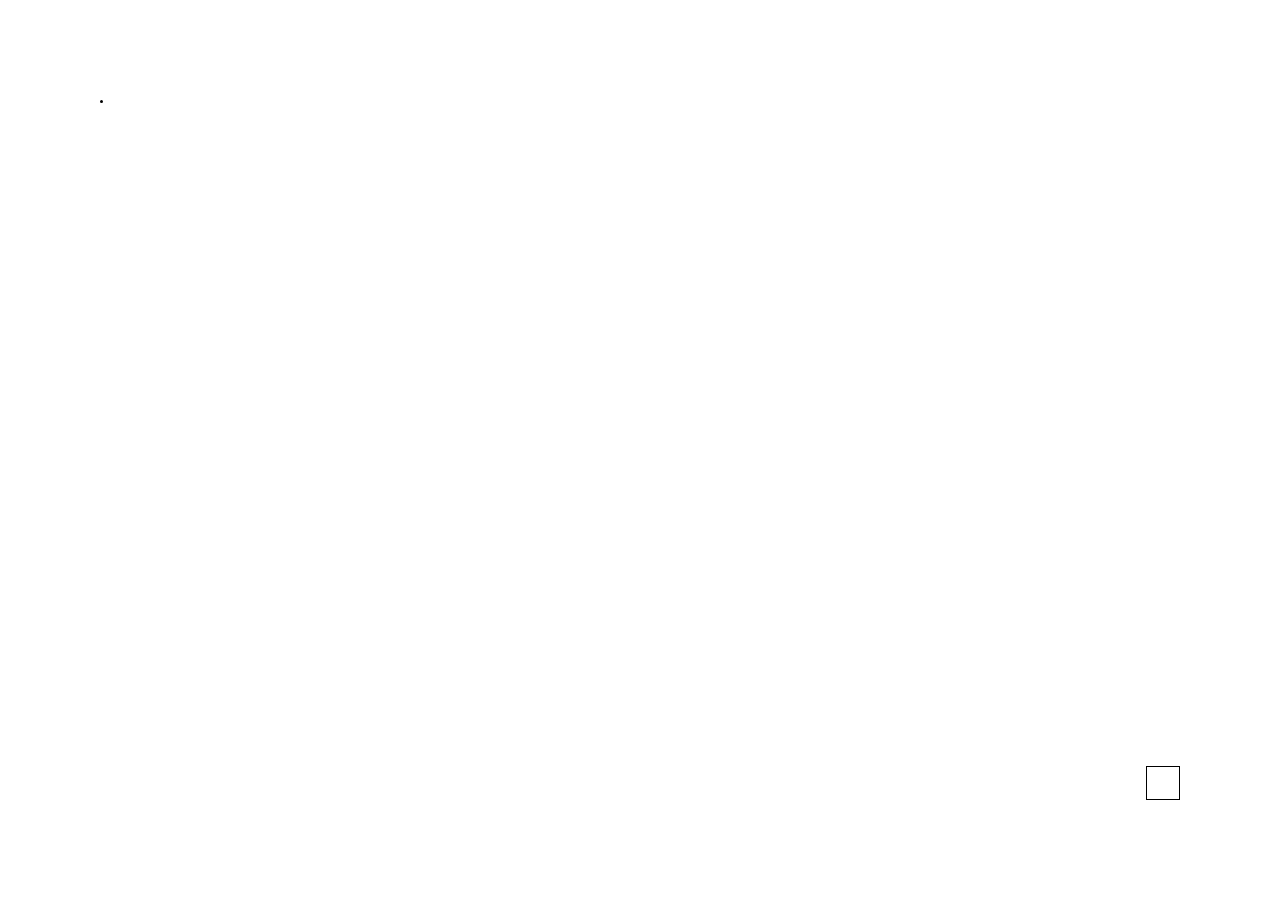
==== BezierTrail/demo.html @ 76dc2e17 "Add BezierTrail" ====
<html>
	<head>
		<script src='jquery.min.js'></script>
		<script src='aDotFromAToB.js'></script>

		<style>
			*{margin: 0; padding: 0;}
			#mover{position: absolute; left: 100; top: 100; width: 3px; height: 3px; background-color: #000; border-radius: 50%;}
			#endarea{border: 1px solid #000;position: absolute;right: 100;bottom: 100;width: 2rem;height: 2rem;}
		</style>
	</head>

	<body>
		
		<div id='mover'></div>

		<div id="endarea"></div>

		<script>
		var $body = $("body");
		var $ele = $("#mover");
		var $tgt = $("#endarea");

		BezierTrail({
			frames:24, 
			time: 3000,
			style:"bezier",
			point:[
				{x: $ele.offset().left, y:$ele.offset().top},
				{x: 500, y:-200},
				{x: 500, y:1200},
				{x: $tgt.offset().left, y:$tgt.offset().top}
			],
			backrun: false,
			onMoving: function(x,y){
				var c = $ele.clone();
				$ele.offset({left:x,top:y});
				$body.append(c);
			},
			onEnd: function(x,y){
				$ele.offset({left:x,top:y});
			}
		});</script>
	</body>
</html>
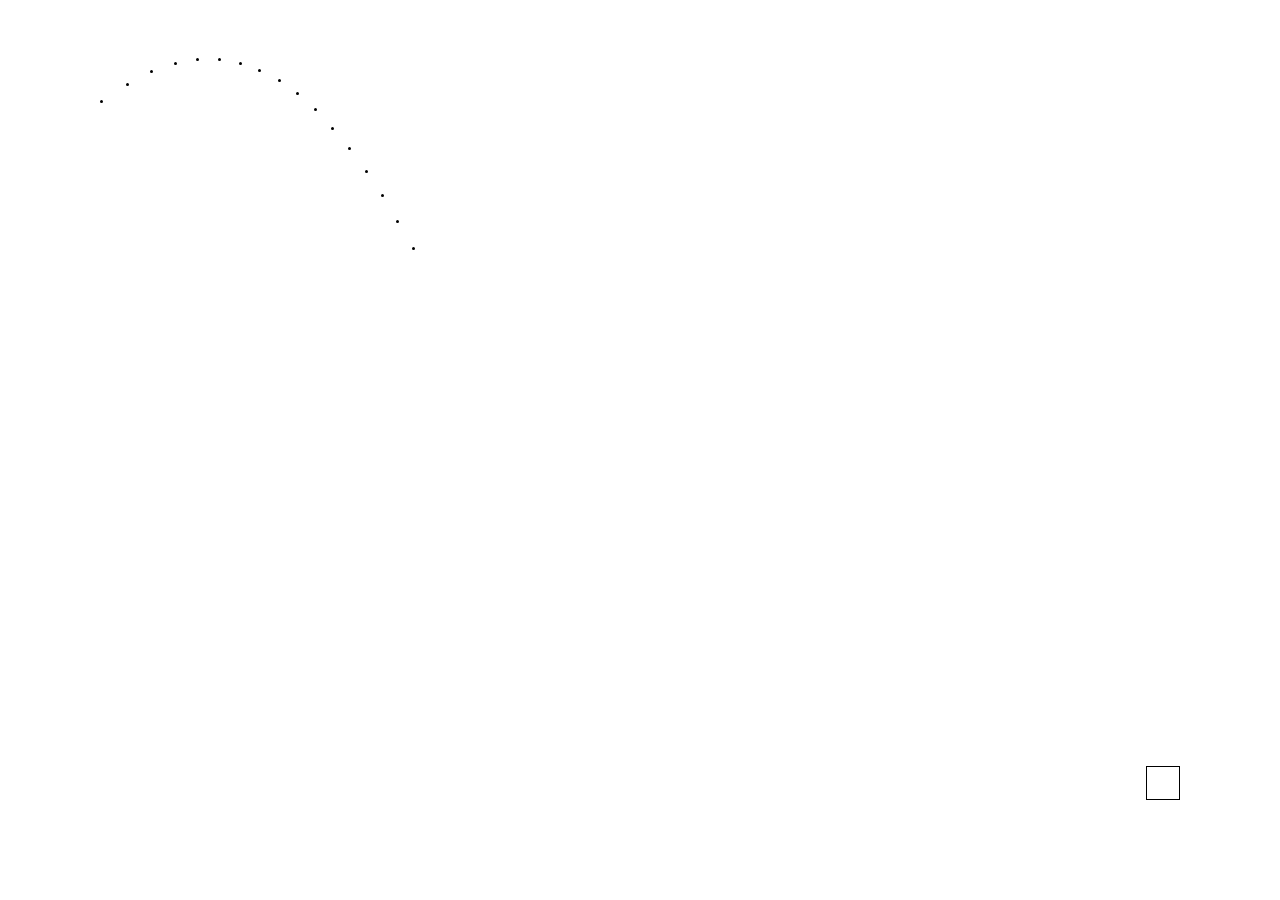
==== commit ac1dfc0f: "fix link" ====
--- a/BezierTrail/demo.html
+++ b/BezierTrail/demo.html
@@ -1,7 +1,7 @@
 <html>
 	<head>
 		<script src='jquery.min.js'></script>
-		<script src='aDotFromAToB.js'></script>
+		<script src='BezierTrail.js'></script>
 
 		<style>
 			*{margin: 0; padding: 0;}
